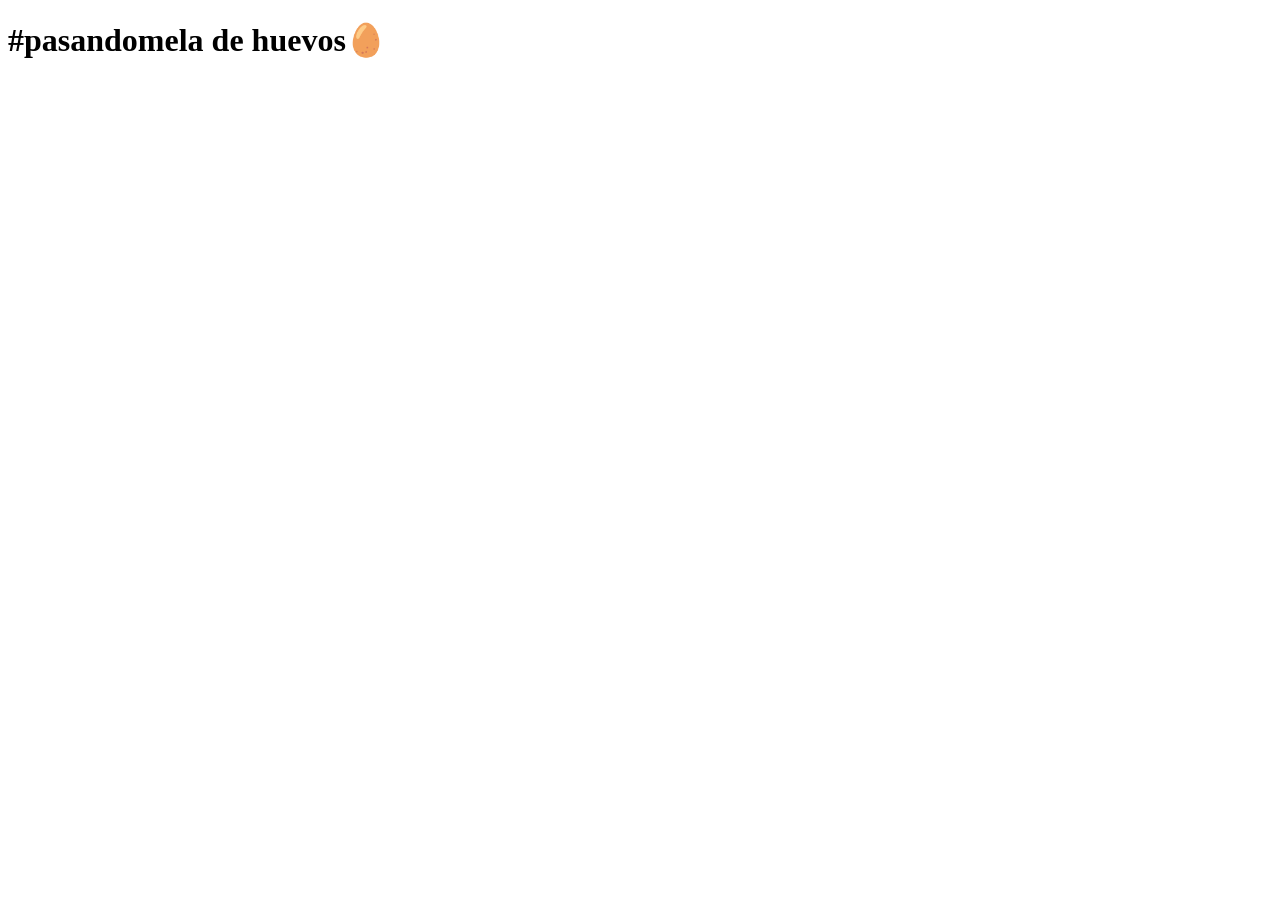
==== ejemplo_pagina/index.html @ 551074ba "primera vez" ====
<!DOCTYPE html>
<html lang="en">
<head>
    <meta charset="UTF-8">
    <meta name="viewport" content="width=device-width, initial-scale=1.0">
    <title>Pagina bien nais asi bien nais</title>
</head>
<body>
    <h1>#pasandomela de huevos🥚</h1>
    
</body>
</html>
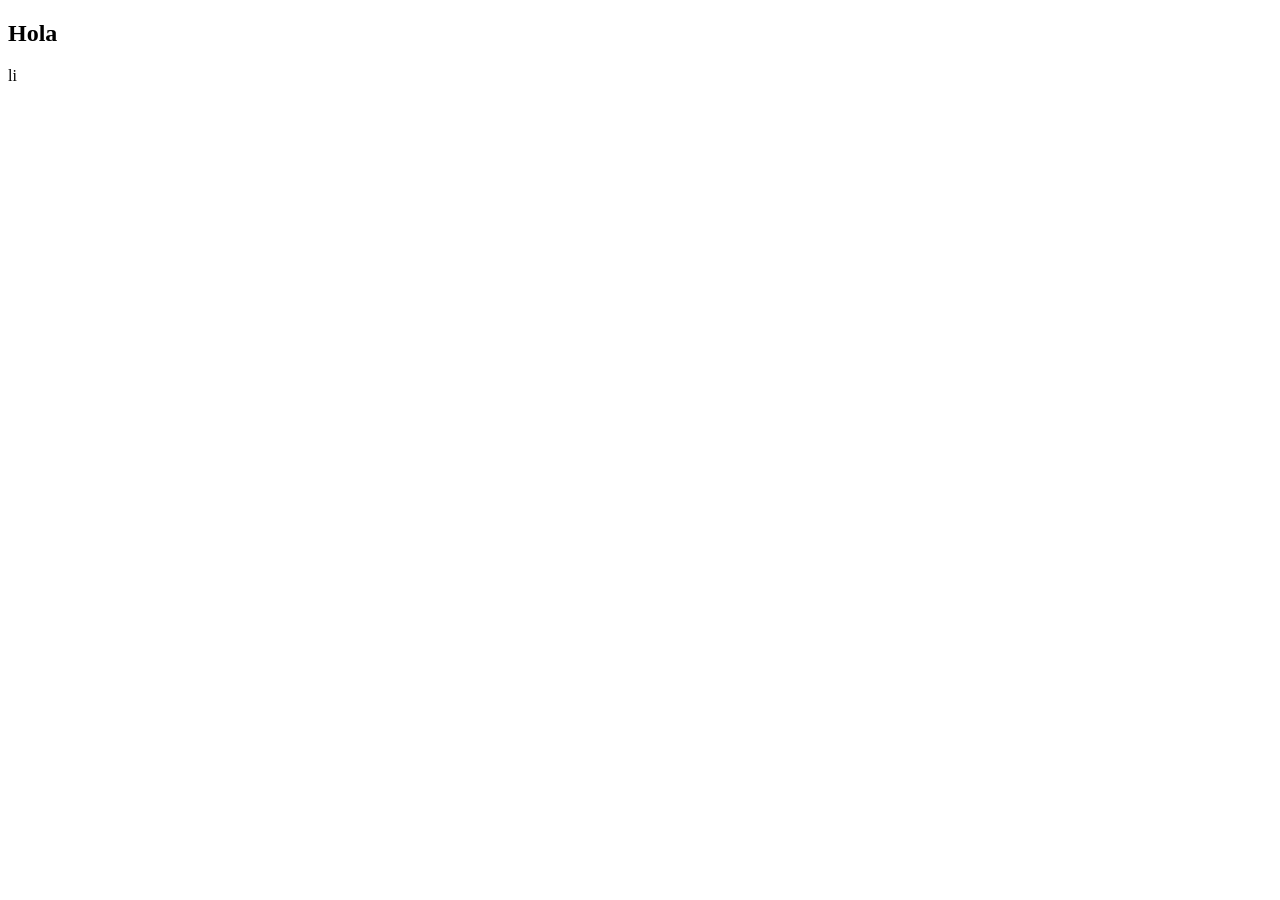
==== commit 3d6867e0: "car" ====
--- a/ejemplo_pagina/index.html
+++ b/ejemplo_pagina/index.html
@@ -6,7 +6,9 @@
     <title>Pagina bien nais asi bien nais</title>
 </head>
 <body>
-    <h1>#pasandomela de huevos🥚</h1>
+    <h2>Hola</h2>
+
+    li
     
 </body>
 </html>
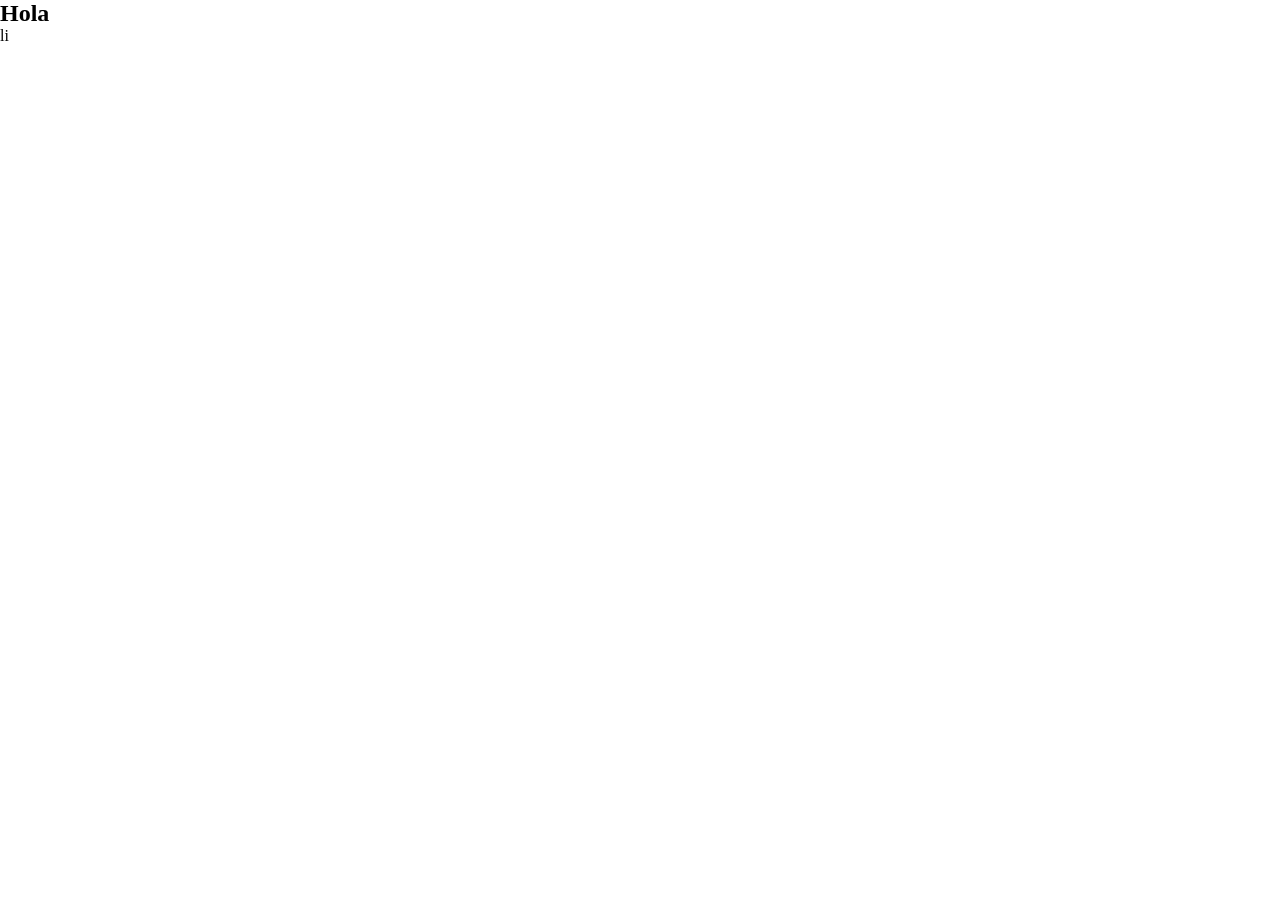
==== commit 8fdc335d: "vinculacion css" ====
--- a/ejemplo_pagina/index.html
+++ b/ejemplo_pagina/index.html
@@ -4,6 +4,7 @@
     <meta charset="UTF-8">
     <meta name="viewport" content="width=device-width, initial-scale=1.0">
     <title>Pagina bien nais asi bien nais</title>
+    <link rel="stylesheet" href="css/styles.css">
 </head>
 <body>
     <h2>Hola</h2>
--- a/ejemplo_pagina/css/styles.css
+++ b/ejemplo_pagina/css/styles.css
@@ -0,0 +1,7 @@
+*{
+    margin:0;
+    padding:0;
+    box-sizing: border-box;
+
+
+}
